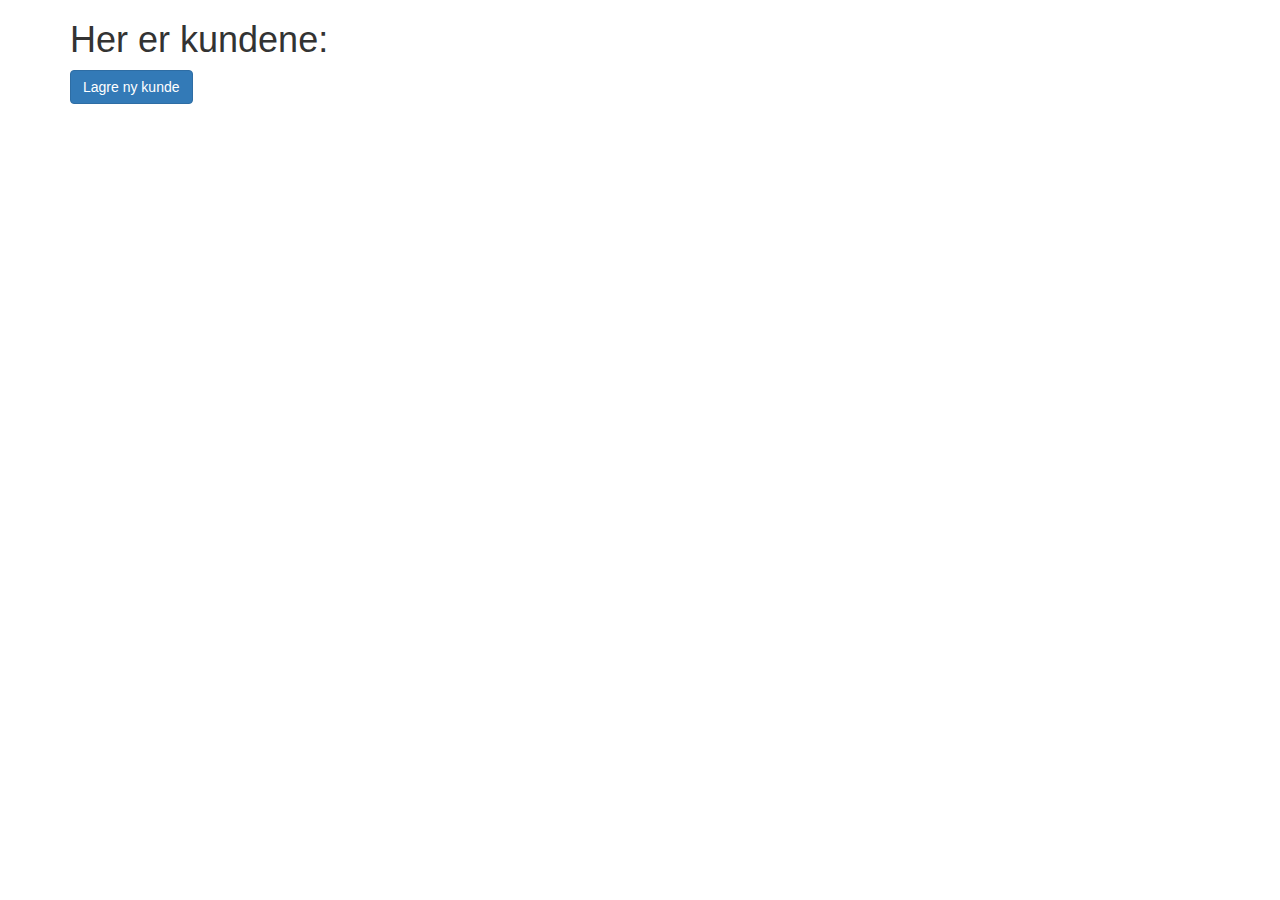
==== aksjehandel/wwwroot/index.html @ a2b2d799 "Oppstart" ====
﻿<!DOCTYPE html>
<html>
<head>
    <meta charset="utf-8" />
    <title></title>
    <script src="https://ajax.googleapis.com/ajax/libs/jquery/3.3.1/jquery.min.js"></script>
    <link rel="stylesheet" href="//netdna.bootstrapcdn.com/bootstrap/3.0.3/css/bootstrap.min.css">
    <script src="js/index.js"></script>    
</head>
<body>
    <div class="container">
        <h1>Her er kundene:</h1>
        <div id="kundene"></div>
        <a href="lagre.html" class="btn btn-primary">Lagre ny kunde</a>
    </div>
</body>
</html>
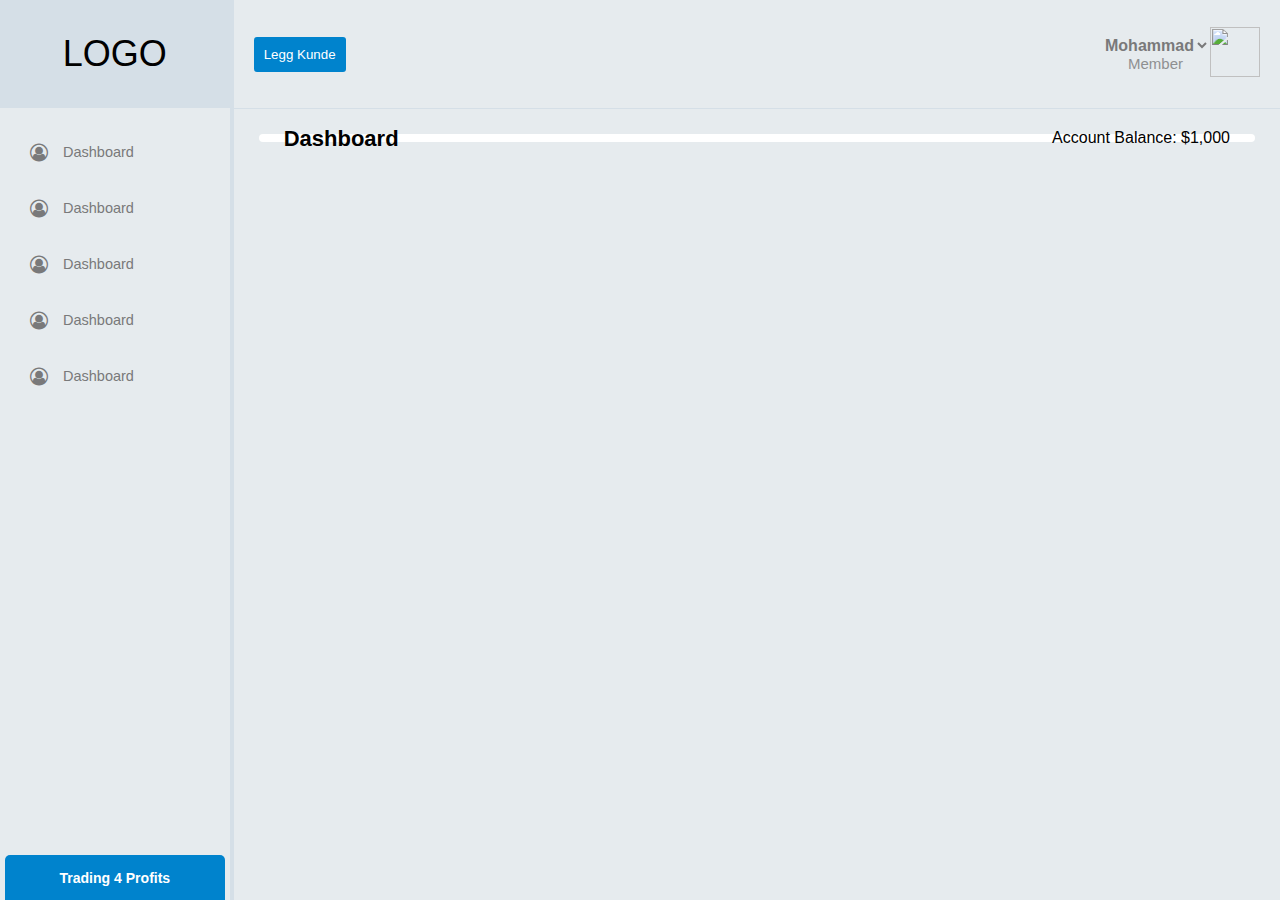
==== commit 8d79cd76: "Push" ====
--- a/aksjehandel/wwwroot/index.html
+++ b/aksjehandel/wwwroot/index.html
@@ -4,14 +4,102 @@
     <meta charset="utf-8" />
     <title></title>
     <script src="https://ajax.googleapis.com/ajax/libs/jquery/3.3.1/jquery.min.js"></script>
-    <link rel="stylesheet" href="//netdna.bootstrapcdn.com/bootstrap/3.0.3/css/bootstrap.min.css">
-    <script src="js/index.js"></script>    
+    <script src="js/index.js"></script>  
+    <link rel="stylesheet" href="css/main.css">
+    <link rel="stylesheet" href="https://cdnjs.cloudflare.com/ajax/libs/font-awesome/4.7.0/css/font-awesome.min.css">  
 </head>
 <body>
-    <div class="container">
-        <h1>Her er kundene:</h1>
-        <div id="kundene"></div>
-        <a href="lagre.html" class="btn btn-primary">Lagre ny kunde</a>
+    <div class="main-container">
+        <div class="container-nav">
+            <div class="nav-title">
+                <div class="nav-logo">
+                    <h2>LOGO</h2>
+                </div>
+            </div>
+            <div class="nav">
+                <div class="nav-item">
+                    <div class="icon">
+                        <i class="fa fa-user-circle-o" aria-hidden="true"></i>
+                    </div>
+                    <div class="txt">
+                        <span>Dashboard</span>
+                    </div>
+                </div>
+
+                <div class="nav-item">
+                    <div class="icon">
+                        <i class="fa fa-user-circle-o" aria-hidden="true"></i>
+                    </div>
+                    <div class="txt">
+                        <span>Dashboard</span>
+                    </div>
+                </div>
+                <div class="nav-item">
+                    <div class="icon">
+                        <i class="fa fa-user-circle-o" aria-hidden="true"></i>
+                    </div>
+                    <div class="txt">
+                        <span>Dashboard</span>
+                    </div>
+                </div>
+                <div class="nav-item">
+                    <div class="icon">
+                        <i class="fa fa-user-circle-o" aria-hidden="true"></i>
+                    </div>
+                    <div class="txt">
+                        <span>Dashboard</span>
+                    </div>
+                </div>
+                <div class="nav-item">
+                    <div class="icon">
+                        <i class="fa fa-user-circle-o" aria-hidden="true"></i>
+                    </div>
+                    <div class="txt">
+                        <span>Dashboard</span>
+                    </div>
+                </div>
+            </div>
+            <div class="nav-footer">
+                <div class="nav-footer-info">
+                    <h3>Trading 4 Profits</h3>
+                </div>
+            </div>
+        </div>
+
+        <div class="container-body">
+            <div class="body-header">
+                <div class="body-addkunde">
+                        <button class="">Legg Kunde</button>
+                </div>
+                <div class="body-person">
+                    <div class="info">
+                        <select id="name">
+                            <option>Mohammad</option>
+                        </select>
+                        <p id="role">
+                            Member
+                        </p>
+                    </div>
+                    <div class="image">
+                        <img src="images/pp.png" height="50px" width="50px;">
+                    </div>
+                </div>
+            </div>
+            <div class="body-cont">
+                <div class="body-dashboard">
+                    <div class="dashbord-txt">
+                        <h2>Dashboard</h2>
+                    </div>
+                    <div class="accountBalance">
+                        <h4>Account Balance: <span class="balance">$1,000</span></h4>
+                    </div>
+                </div>
+
+                <div class="body-coins">
+                    
+                </div>
+            </div>
+        </div>
     </div>
 </body>
 </html>
--- a/aksjehandel/wwwroot/css/main.css
+++ b/aksjehandel/wwwroot/css/main.css
@@ -0,0 +1,261 @@
+:root {
+    --primary: #01A3FF;
+    --secondary: #9568FF;
+    --primary-hover: #0083cd;
+    --primary-dark: #004267;
+    --background: #e6ebee;
+    --title: #d5dfe7;
+    --bottom-border: #d7e1e8;
+}
+* {
+    margin: 0px;
+    font-family: Arial, Helvetica, sans-serif;
+    font-weight: lighter;
+}
+
+body {
+    max-height: 100vh;
+    background-color: var(--background);
+}
+.container-nav {
+    width: 39vh;
+    display: flex;
+    flex-direction: column;
+    flex-basis: 18%;
+    height: 100vh;
+    border-right-style: solid;
+    border-width: 4px;
+    border-color: var(--title);
+    background-color: var(--title);
+}
+
+.nav-title {
+    height: 12vh;
+    background-color: var(--title);
+    display: flex;
+    justify-content: center;
+    align-items: center;
+    font-size: 24px;
+}
+
+.container-nav .nav {
+    display: flex;
+    flex-direction: column;
+    flex: 1 1 auto;
+    color: #79797a;
+    background-color: var(--background);
+}
+
+.nav .nav-item {
+    display: flex;
+    flex-direction: row;
+    margin: 35px 0 0 30px ;
+    transition: 0.2s;
+}
+
+.nav-item:hover {
+    color: var(--primary);
+    cursor: pointer;
+    transition: 0.2s;
+}
+
+.nav-item .icon {
+    padding-right: 15px;
+    font-size: 18px;
+}
+
+.nav-item span {
+    font-size: 14.5px;
+    font-weight: 500;
+}
+
+.nav-footer {
+    background-color: var(--background);
+}
+
+.nav-footer-info {
+    transition: 0.5s;
+    font-size: 12px;
+    display: flex;
+    justify-content: center;
+    align-items: center;
+    background-color: var(--primary-hover);
+    font-weight: 900;
+    color: white;
+    border-radius: 5px 5px 0 0;
+    height: 5vh;
+    margin: 0 5px 0 5px;
+}
+
+.nav-footer-info h3 {
+    padding: 10px;
+}
+
+.nav-footer-info:hover {
+    transition: 0.5s;
+    border-radius: 5px;
+    height: 10vh;
+    margin: 15px;
+}
+
+/*------------NAV END-----------*/
+
+/*-----------START BODY---------*/
+.main-container {
+    display: flex;
+    flex-direction: row;
+    max-height: 100vh;
+
+}
+.container-body {
+    display: flex;
+    flex-direction: column;
+    flex-basis: 82%;
+    height: 100vh;
+}
+
+.body-header {
+    display: flex;
+    justify-content: space-between;
+    border-bottom-style: solid;
+    border-color: var(--title);
+    border-width: 1px;
+    height: 12vh;
+    width: 100%;
+}
+
+.body-addkunde {
+    display: flex;
+    align-items: center;
+    margin-left: 20px;
+}
+
+.body-addkunde button {
+    background-color: var(--primary-hover);
+    color: white;
+    border-style: none;
+    border-radius: 3px;
+    padding: 10px;
+}
+
+.body-person {
+    display: flex;
+    flex-direction: row;
+    align-items: center;
+    margin: 20px;
+    text-align: center;
+}
+
+#name {
+    font-size: 16px;
+    font-weight: bold;
+    color: #79797a;
+    background-color: var(--background);
+    border: none;
+    outline: none;
+}
+
+#role {
+    color:#79797a;
+    opacity: 0.8;
+    font-size: 15px;
+}
+
+.image {
+    border-radius: 15px;
+}
+
+.body-dashboard {
+    display: flex;
+    align-items: center;
+    padding: 0 25px 0 25px;
+    color: black;
+    flex-basis: auto;
+    margin: 25px;
+    height: 10%;
+    border-radius: 0.625rem;;
+    background-color: #ffffff;
+    justify-content: space-between;
+}
+
+.body-cont {
+    overflow-y: scroll;
+}
+
+.body-dashboard h2 {
+    font-size: 1.375rem;
+    font-weight: 600;
+    line-height: 1.5;
+}
+
+.body-coins {
+    margin: 0px 0px 0px 25px;
+    display: flex;
+    flex-wrap: wrap;
+    flex-basis: 100%;
+}
+
+.coin-container {
+    margin: 0 20px 25px 0;
+    display: flex;
+    flex: 1 1 25%;
+    flex-direction: column;
+    align-items: center;
+    border-radius: 10px;
+    background-color: #ffffff;
+    padding: 30px;
+    font-size: 14px;
+}
+
+.coin-info {
+    display: flex;
+    flex-direction: column;
+
+}
+
+.cont p {
+    margin-top: 8px;
+}
+
+.coinImg {
+    height: 75px;
+    width: 75px;
+    border-radius: 100%;
+}
+
+
+
+.coin-infos .cont {
+    padding: 5px;
+    margin: 10px;
+}
+
+.coin-button {
+    display: flex;
+    flex-direction: row;
+    justify-content: center;
+}
+
+#purchase, #vMore {
+    font-size: 14px;
+    padding: 15px;
+    outline: none;
+    border: none;
+    margin: 1px;
+}
+
+#vMore {
+    background-color:var(--primary);
+    color: white;
+    border-top-left-radius: 5px;
+    border-bottom-left-radius: 5px;
+}
+
+#purchase {
+    background-color: green;
+    color: white;
+    border-top-right-radius: 5px;
+    border-bottom-right-radius: 5px;
+}
+
+/*------------END BODY----------*/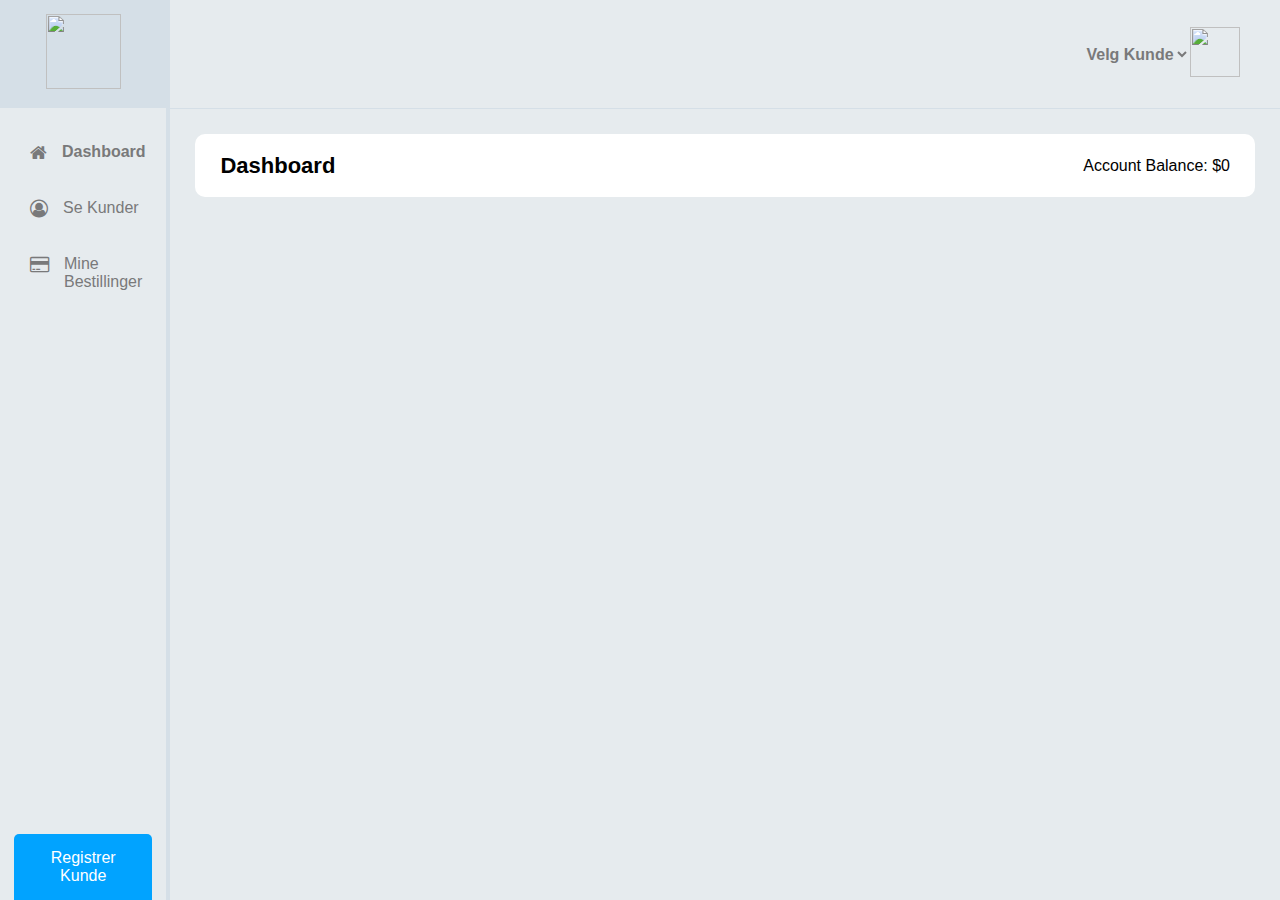
==== commit 8449b482: "ADMIN PANEL" ====
--- a/aksjehandel/wwwroot/index.html
+++ b/aksjehandel/wwwroot/index.html
@@ -3,8 +3,7 @@
 <head>
     <meta charset="utf-8" />
     <title></title>
-    <script src="https://ajax.googleapis.com/ajax/libs/jquery/3.3.1/jquery.min.js"></script>
-    <script src="js/index.js"></script>  
+    <meta name="viewport" content="width=device-width, initial-scale=1, minimum-scale=1" />
     <link rel="stylesheet" href="css/main.css">
     <link rel="stylesheet" href="https://cdnjs.cloudflare.com/ajax/libs/font-awesome/4.7.0/css/font-awesome.min.css">  
 </head>
@@ -13,16 +12,16 @@
         <div class="container-nav">
             <div class="nav-title">
                 <div class="nav-logo">
-                    <h2>LOGO</h2>
+                    <img src="images/logo.png" height="75px" width="75px">
                 </div>
             </div>
             <div class="nav">
                 <div class="nav-item">
                     <div class="icon">
-                        <i class="fa fa-user-circle-o" aria-hidden="true"></i>
+                        <i class="fa fa-home" aria-hidden="true"></i>
                     </div>
                     <div class="txt">
-                        <span>Dashboard</span>
+                        <a href="#" class="active">Dashboard</a>
                     </div>
                 </div>
 
@@ -31,53 +30,44 @@
                         <i class="fa fa-user-circle-o" aria-hidden="true"></i>
                     </div>
                     <div class="txt">
-                        <span>Dashboard</span>
+                        <a href="kunder.html">Se Kunder</a>
                     </div>
                 </div>
                 <div class="nav-item">
                     <div class="icon">
-                        <i class="fa fa-user-circle-o" aria-hidden="true"></i>
+                        <i class="fa fa-credit-card" aria-hidden="true"></i>
                     </div>
                     <div class="txt">
-                        <span>Dashboard</span>
+                        <a href="bestillinger.html">Mine Bestillinger</a>
                     </div>
                 </div>
-                <div class="nav-item">
+                <div class="nav-item" id="admins">
                     <div class="icon">
-                        <i class="fa fa-user-circle-o" aria-hidden="true"></i>
+                        <i class="fa fa-times" aria-hidden="true"></i>
                     </div>
                     <div class="txt">
-                        <span>Dashboard</span>
-                    </div>
-                </div>
-                <div class="nav-item">
-                    <div class="icon">
-                        <i class="fa fa-user-circle-o" aria-hidden="true"></i>
-                    </div>
-                    <div class="txt">
-                        <span>Dashboard</span>
+                        <a href="admin.html">Admin Panel</a>
                     </div>
                 </div>
             </div>
             <div class="nav-footer">
-                <div class="nav-footer-info">
-                    <h3>Trading 4 Profits</h3>
-                </div>
+                <a href="registrerKunde.html">Registrer Kunde</a>
             </div>
         </div>
 
         <div class="container-body">
             <div class="body-header">
-                <div class="body-addkunde">
-                        <button class="">Legg Kunde</button>
-                </div>
                 <div class="body-person">
                     <div class="info">
                         <select id="name">
-                            <option>Mohammad</option>
+                            <option selected disabled value="">Velg Kunde</option>
                         </select>
+                
                         <p id="role">
-                            Member
+                            
+                        </p>
+                        <p id="profil">
+                            
                         </p>
                     </div>
                     <div class="image">
@@ -91,15 +81,19 @@
                         <h2>Dashboard</h2>
                     </div>
                     <div class="accountBalance">
-                        <h4>Account Balance: <span class="balance">$1,000</span></h4>
+                        <h4>Account Balance: $<span class="balance">0</span></h4>
                     </div>
                 </div>
 
                 <div class="body-coins">
-                    
+
                 </div>
             </div>
         </div>
     </div>
+
+    <script src="https://ajax.googleapis.com/ajax/libs/jquery/3.3.1/jquery.min.js"></script>
+    <script src="js/index.js"></script>  
+    <script src="js/select.js"></script>  
 </body>
 </html>
--- a/aksjehandel/wwwroot/css/main.css
+++ b/aksjehandel/wwwroot/css/main.css
@@ -18,10 +18,9 @@
     background-color: var(--background);
 }
 .container-nav {
-    width: 39vh;
+    flex-basis: 15%;
     display: flex;
     flex-direction: column;
-    flex-basis: 18%;
     height: 100vh;
     border-right-style: solid;
     border-width: 4px;
@@ -71,31 +70,24 @@
 
 .nav-footer {
     background-color: var(--background);
-}
-
-.nav-footer-info {
-    transition: 0.5s;
-    font-size: 12px;
-    display: flex;
-    justify-content: center;
-    align-items: center;
-    background-color: var(--primary-hover);
-    font-weight: 900;
+    display: flex;
+    justify-content: center;
+}
+
+.nav-footer a {
+    text-decoration: none;
     color: white;
-    border-radius: 5px 5px 0 0;
-    height: 5vh;
-    margin: 0 5px 0 5px;
-}
-
-.nav-footer-info h3 {
-    padding: 10px;
-}
-
-.nav-footer-info:hover {
-    transition: 0.5s;
-    border-radius: 5px;
-    height: 10vh;
-    margin: 15px;
+    padding: 15px;
+    background-color: var(--primary);
+    border-top-right-radius: 5px;
+    border-top-left-radius: 5px;
+    text-align: center;
+    width: 65%;
+}
+
+.nav-footer a:hover {
+    opacity: .9;
+    cursor: pointer;
 }
 
 /*------------NAV END-----------*/
@@ -110,13 +102,13 @@
 .container-body {
     display: flex;
     flex-direction: column;
-    flex-basis: 82%;
+    flex-basis: 100%;
     height: 100vh;
 }
 
 .body-header {
     display: flex;
-    justify-content: space-between;
+    justify-content: flex-end;
     border-bottom-style: solid;
     border-color: var(--title);
     border-width: 1px;
@@ -142,7 +134,7 @@
     display: flex;
     flex-direction: row;
     align-items: center;
-    margin: 20px;
+    margin: 20px 40px 20px 20px;
     text-align: center;
 }
 
@@ -157,9 +149,22 @@
 
 #role {
     color:#79797a;
-    opacity: 0.8;
+    opacity: 0.9;
     font-size: 15px;
 }
+
+#profil a {
+    color:#79797a;
+    text-decoration: none;
+    opacity: 0.7;
+    font-size: 12px;
+    text-decoration: underline;
+}
+
+#profil a:hover {
+    cursor: pointer;
+}
+
 
 .image {
     border-radius: 15px;
@@ -172,7 +177,7 @@
     color: black;
     flex-basis: auto;
     margin: 25px;
-    height: 10%;
+    min-height: 7vh;
     border-radius: 0.625rem;;
     background-color: #ffffff;
     justify-content: space-between;
@@ -189,8 +194,9 @@
 }
 
 .body-coins {
-    margin: 0px 0px 0px 25px;
-    display: flex;
+    margin: 0px 10px 0px 25px;
+    display: flex;
+    flex-direction: row;
     flex-wrap: wrap;
     flex-basis: 100%;
 }
@@ -210,7 +216,10 @@
 .coin-info {
     display: flex;
     flex-direction: column;
-
+    flex-basis: 50%;
+    align-items: center;
+    justify-content: space-between;
+    flex: 1;
 }
 
 .cont p {
@@ -218,22 +227,16 @@
 }
 
 .coinImg {
-    height: 75px;
-    width: 75px;
-    border-radius: 100%;
-}
-
-
+    width: 30%;
+    height: 35px;
+}
 
 .coin-infos .cont {
     padding: 5px;
-    margin: 10px;
-}
-
-.coin-button {
-    display: flex;
-    flex-direction: row;
-    justify-content: center;
+    text-align: center;
+    display: flex;
+    flex-direction: column;
+    flex: 1;
 }
 
 #purchase, #vMore {
@@ -241,21 +244,692 @@
     padding: 15px;
     outline: none;
     border: none;
-    margin: 1px;
+}
+
+.coin-button {
+    display: flex;
+    justify-content: center;
+    width: 100%;
+}
+
+.button-vMore {
+    display: flex;
+    
 }
 
 #vMore {
     background-color:var(--primary);
     color: white;
+    border-radius: 5px;
+    flex: 1;
+}
+
+#vMore:hover {
+    cursor: pointer;
+    background-color: var(--primary-hover);
+}
+
+/*------------END BODY----------*/
+
+.status-info {
+    display: flex;
+    flex-direction: row;
+    flex-wrap: wrap;
+    flex: 1;
+    min-height: 0vh;
+}
+
+.status-coin {
+    display: flex;
+    flex-wrap: wrap;
+    flex-direction: column;
+    margin-bottom: 10px;
+    flex: 1;
+    border-radius: 10px;
+    background-color: white;
+    justify-content: center;
+    padding: 0px 0 0 15px;
+    min-height: 7vh;
+}
+
+.status-coin:nth-child(odd) {
+    background-color: var(--primary);
+    color: white;
+}
+
+.status-coin:nth-child(even) {
+    margin-left: 20px;
+    margin-right: 20px;
+}
+
+.status-coin:nth-child(odd):hover {
+    opacity: .8;
+    cursor: pointer;
+}
+
+.status-coin:hover {
+    opacity: .9;
+    cursor: pointer;
+}
+
+.status-coin p {
+    font-size: 9px;
+    opacity: .8;
+}
+
+.status-coin-info {
+    display: flex;
+    flex-direction: row;
+    min-height: 45vh;
+    margin-top: 20px;
+    flex-basis: 100%;
+}
+
+.chart {
+    margin-left: 10px;
+    display: flex;
+    flex-direction: column;
+    justify-content: center;
+    flex-wrap: wrap;
+    border-radius: 10px;
+    background-color: white;
+    flex: 1;
+}
+
+.chart1 {
+    margin: 10px;
+}
+
+.chartTxt {
+    margin: 10px;
+    margin-left: 60px;
+    margin-right: 35px;
+    border-bottom-style: solid;
+    border-width: 1px;
+
+}
+
+.db-info {
+    flex:1;
+    display: flex;
+    flex-direction: column;
+    margin-right: 10px;
+    border-radius: 10px;
+    background-color: white;
+}
+
+.db-header-coin {
+    display: flex;  
+    align-items: center;
+    margin: 20px 20px 20px 40px;
+}
+
+.db-header-coin h3 {
+    font-weight: 700;
+}
+
+.db-header-coin img {
+    margin-right: 20px;
+}
+
+.db-info .converter {
+    margin: 20px;
+    display: flex;
+    justify-content: center;
+}
+
+.db-info input[type="number"] {
+    padding: 5px;
+    border: none;
+    outline: none;
+
+}
+
+.db-info input[type="number"]:last-child {
+    background-color: var(--background)
+}
+
+.converter-cont {
+    box-sizing: border-box;
+    margin: 0px 0px 16px;
+    border: 1px solid var(--border-color);
+    border-radius: 16px;
+    flex: 1;
+}
+
+.firstInp {
+    margin: 0px;
+    box-sizing: border-box;
+    position: relative;
+    border-radius: 16px;
+    display: flex;
+    flex-direction: row;
+    overflow: hidden;
+    border: 1px solid rgb(239, 242, 245);
+}
+
+.inpCont {
+    box-sizing: border-box;
+    margin: 0px;
+    display: flex;
+    flex: 1 1 0%;
+    flex-direction: row;
+    padding: 20px 24px;
+    background-color: rgb(255, 255, 255);
+    -webkit-box-align: center;
+    align-items: center;
+}
+
+.db-info-coin {
+    border-width: 1px;
+    display: flex;
+    align-items: center;
+    margin: 10px;
+}
+
+.db-info-about {
+    flex: 1;
+    height: 5vh;
+    display: flex;
+    flex-direction: column;
+    align-items: flex-end;
+    justify-content: center;
+}
+
+.db-info-about:nth-child(even) {
+    margin: 10px;
+    border-right-style: solid;
+    border-left-style: solid;
+    border-width: 1px;
+}
+
+.db-info-about:last-child {
+    margin: 10px;
+    border-right-style: solid;
+    border-width: 1px;
+}
+
+.db-info-about p {
+    padding-right: 20px;
+}
+
+.db-info-about p:nth-child(even) {
+    margin-bottom: 5px;
+    margin-top: 5px;
+}
+/*----CURRENCY CONVERTER----*/
+.currencyImg {
+    height: 32px;
+    width: 32px;
+    border-radius: 16px;
+    margin-inline-end: 12px;
+}
+
+.currencyImg:first-child {
+    border-radius: 0px;
+}
+
+.inpCryptoText {
+    box-sizing: border-box;
+    margin: 0px;
+}
+
+.inpCryptoCont {
+    box-sizing: border-box;
+    margin: 0px;
+    display: flex;
+    flex: 1 1 0%;
+    flex-direction: row;
+    -webkit-box-align: center;
+    align-items: center;
+    -webkit-box-pack: end;
+    justify-content: flex-end;
+    color: rgb(34, 37, 49);
+}
+
+.inpCrypto {
+    padding: 10px 0px;
+    background: transparent;
+    caret-color: rgb(56, 97, 251);
+    border: none;
+    font-size: 12px;
+    text-align: end;
+    outline: none;
+    appearance: none;
+    color: rgb(34, 37, 49);
+    font-weight: 700;
+    font-family: Inter, sans-serif;
+    width: 100%;
+}
+
+.secondInp {
+    box-sizing: border-box;
+    margin: 0px;
+    display: flex;
+    flex: 1 1 0%;
+    flex-direction: row;
+    padding: 20px 24px;
+    background-color: rgb(248, 250, 253);
+    -webkit-box-align: center;
+    align-items: center;
+}
+
+.firstInp > img {
+    cursor: pointer;
+    position: absolute;
+    left: 50%;
+    top: 50%;
+    transform: translate(-50%, -50%);
+}
+
+.POSot {
+    font-size: 11px;
+}
+.converter-item-name {
+    font-weight: 600;
+    font-size: 12px;
+}
+
+.status-coin h3 {
+    font-size: 16px;
+}
+
+.db-info-about .pTitle {
+    font-size: 14px;
+}
+
+.db-info-about .pValue {
+    font-size: 13px;
+}
+
+
+.db-info-about .pPercent {
+    font-size: 11px;
+}
+
+
+/*Registrer form*/
+.registrerForm {
+    margin: 25px;
+    border-radius: 10px;
+    display: flex;
+    height: 70vh;
+    background-color: white;
+    justify-content: center;
+    align-items: center;
+}
+
+.form div {
+    display: flex;
+    margin: 0 0 5px 0px;
+    flex: 1;
+}
+
+.form {
+    margin-top: 10px;
+}
+
+#name {
+    text-align: center;
+}
+
+.form .icon {
+    font-size: 18px;
+    background-color: var(--primary);
+    padding: 10px;
+    color: white;
+    display: flex;
+    justify-content: center;
+    align-items: center;
     border-top-left-radius: 5px;
     border-bottom-left-radius: 5px;
 }
 
-#purchase {
-    background-color: green;
+.iconRadio {
+    border-style: solid;
     color: white;
+    border-radius: 5px;
+    justify-content: space-between;
+    background-color: var(--primary);
+    padding: 15px;
+    font-size: 14px;
+}
+
+.form div input[type="text"], .form div input[type="number"], .form div input[type="submit"], .form div select {
+    padding: 10px;
+    border: none;
+    border-bottom-style: solid;
+    border-top-style: solid;
+    border-right-style: solid;
+    outline: none;
+    border-width: 1px;
+    border-radius: 0 3px 3px 0px;
+    border-color: var(--primary);
+    flex: 1;
+}
+
+.form div input[type="submit"] {
+    background-color: var(--primary);
+    border-radius: 5px;
+    color: white;
+}
+
+.cont-purchase {
+    margin: 20px;
+    border-radius: 10px;
+    min-height: 10vh;
+    display: flex;
+    flex-direction: row;
+    justify-content: center;
+}
+
+.cont-purchase #formPurchase {
+    display: flex;
+    align-items: center;
+    border-color: black;
+    flex-basis: 75%;
+}
+
+.cont-purchase #formPurchase div {
+    display: flex;
+    align-items: center;
+}
+
+#formPurchase div:nth-child(even) {
+    flex-basis: 50%;
+    border-top-style: solid;
+    border-bottom-style: solid;
+    border-width: 1px;
+    border-color: var(--title);
+}
+
+#formPurchase div:first-child {
+    flex-basis: 25%;
+    border-top-style: solid;
+    border-bottom-style: solid;
+    border-left-style: solid;
+    border-width: 1px;
+    border-top-left-radius: 6px;
+    border-bottom-left-radius: 6px;
+    border-color: var(--title);
+}
+
+#formPurchase div:last-child {
+    flex-basis: 25%;
+    border-top-style: solid;
+    border-bottom-style: solid;
+    border-right-style: solid;
+    border-width: 1px;
+    border-top-right-radius: 6px;
+    border-bottom-right-radius: 6px;
+    border-color: var(--title);
+}
+
+#formPurchase label {
+    background-color: var(--primary);
+    color: white;
+    border: none;
+    padding: 30px 60px 27px 60px;
+    border-top-left-radius: 5px;
+    border-bottom-left-radius: 5px;
+    text-align: center;
+    flex: 1;
+}
+
+#formPurchase input[type="submit"] {
+    background-color: var(--primary);
+    color: white;
+    border: none;
+    padding: 30px 60px 30px 60px;
     border-top-right-radius: 5px;
     border-bottom-right-radius: 5px;
-}
-
-/*------------END BODY----------*/+    flex: 1;
+}
+
+#formPurchase input[type="submit"]:hover {
+    background-color: var(--primary-hover);
+    cursor: pointer;
+}
+
+#formPurchase input[type="number"] {
+    padding: 31px 15px 30px 60px;
+    background-color: white;
+    border-color: var(--primary);
+    text-align: right;
+    flex: 1;
+    font-weight: 700;
+    font-size: 12px;
+}
+
+#formPurchase input[type="number"]::-webkit-inner-spin-button,
+#formPurchase input[type="number"]::-webkit-inner-spin-button {
+    -webkit-appearance: none;
+}
+
+.txt a {
+    text-decoration: none;
+    color: #79797a;
+}
+
+.txt a:hover {
+    color: var(--primary);
+}
+
+.active {
+    font-weight: 550;
+}
+
+.kunderTabell  {
+    display: flex;
+    flex: 1;
+    flex-direction: row;
+    min-height: 70vh;
+    border-radius: 10px;
+    background-color: white;
+    justify-content: center;
+    align-items: center;
+    margin: 0 12.5px 0 0;
+}
+
+.tableKunder {
+    border-radius: 5px;
+    font-size: 13px;
+    font-weight: normal;
+    border: none;
+    border-collapse: collapse;
+    max-width: 100%;
+    white-space: nowrap;
+    background-color: white;
+    margin: 25px;
+}
+
+.tableKunder td, .tableKunder th {
+    text-align: center;
+    padding: 15px;
+    border-style: solid;
+}
+
+.tableKunder td {
+    border-style: solid;
+    border-width: 1px;
+    border-color: #f8f8f8;
+    font-size: 12px;
+}
+
+.tableKunder tr:nth-child(even) {
+    background: #F8F8F8;
+}
+
+.tableKunder tr:nth-child(even) td, .tableKunder tr:nth-child(odd) th {
+    background: #F8F8F8;
+    border-style: solid;
+    border-width: 1px;
+    border-color: white;
+    
+}
+
+.bestillingTabell  {
+    display: flex;
+    flex: 1;
+    flex-direction: row;
+    min-height: 70vh;
+    border-radius: 10px;
+    background-color: white;
+    justify-content: center;
+    align-items: center;
+    margin: 0 12.5px 0 0;
+}
+
+.bestillingTabellen  {
+    display: flex;
+    flex: 1;
+    flex-direction: row;
+    min-height: 70vh;
+    border-radius: 10px;
+    background-color: white;
+    justify-content: center;
+    align-items: center;
+    margin: 25px;
+}
+
+.kunderTabellen  {
+    display: flex;
+    flex: 1;
+    flex-direction: row;
+    min-height: 70vh;
+    border-radius: 10px;
+    background-color: white;
+    justify-content: center;
+    align-items: center;
+    margin: 25px;
+}
+
+.tableBest {
+    border-radius: 5px;
+    font-size: 13px;
+    font-weight: normal;
+    border: none;
+    border-collapse: collapse;
+    max-width: 100%;
+    white-space: nowrap;
+    background-color: white;
+    margin: 25px;
+}
+
+.tableBest td, .tableBest th {
+    text-align: center;
+    padding: 15px;
+    border-style: solid;
+}
+
+.tableBest td {
+    border-style: solid;
+    border-width: 1px;
+    border-color: #f8f8f8;
+    font-size: 12px;
+}
+
+.tableBest tr:nth-child(even) {
+    background: #F8F8F8;
+}
+
+.tableBest tr:nth-child(even) td, .tableBest tr:nth-child(odd) th {
+    background: #F8F8F8;
+    border-style: solid;
+    border-width: 1px;
+    border-color: white;
+    
+}
+
+#selg {
+    border: none;
+    padding: 5px 10px 5px 10px;
+    background: orangered;
+    border-radius: 5px;
+    border: none;
+    width: 110px;
+    height: 40px;
+    box-shadow: 1px 1px 3px rgba(0,0,0,0.15);
+    background: #e62222;
+    color: white;
+    transition: .5s;
+}
+
+#selg:hover {
+    cursor: pointer;
+    background: #ff3636;
+    transition: .5s;
+}
+
+.tableWrapper {
+    display: flex;
+    flex-wrap: wrap;
+    margin: 25px;
+    min-height: auto;
+}
+
+
+@media only screen and (max-width: 1160px) {
+    .status-coin h3 {
+        font-size: 12px;
+    }
+
+    .nav {
+        display: flex;
+        align-items: center;
+    }
+
+    .nav .nav-item {
+        display: flex;
+        flex-direction: column;
+        justify-content: center;
+        margin: 35px 0 0 0px ;
+        font-size: 12px;
+        transition: 0.2s;
+    }
+    
+    .nav-item:hover {
+        color: var(--primary);
+        cursor: pointer;
+        transition: 0.2s;
+    }
+
+    .icon {
+        display: flex;
+        justify-content: center;
+        padding-left: 15px;
+        margin: 5px;
+    }
+}
+
+@media screen and (max-width: 750px) {
+    .body-coins {
+        flex-direction: column;
+    }
+}
+
+@media screen and (max-width: 580px ) {
+    .body-coins {
+        flex-direction: column;
+    }
+    .coin-button {
+        flex-direction: column;
+    }
+
+    .coin-button #purchase {
+        border-top-left-radius: 5px;
+        border-bottom-left-radius: 5px;
+        width: 100%;
+    }
+
+    .coin-button #vMore {
+        border-top-right-radius: 5px;
+        border-bottom-right-radius: 5px;
+        width: 100%;
+    }
+
+    .body-dashboard {
+        flex-direction: column;
+        justify-content: center;
+    }
+}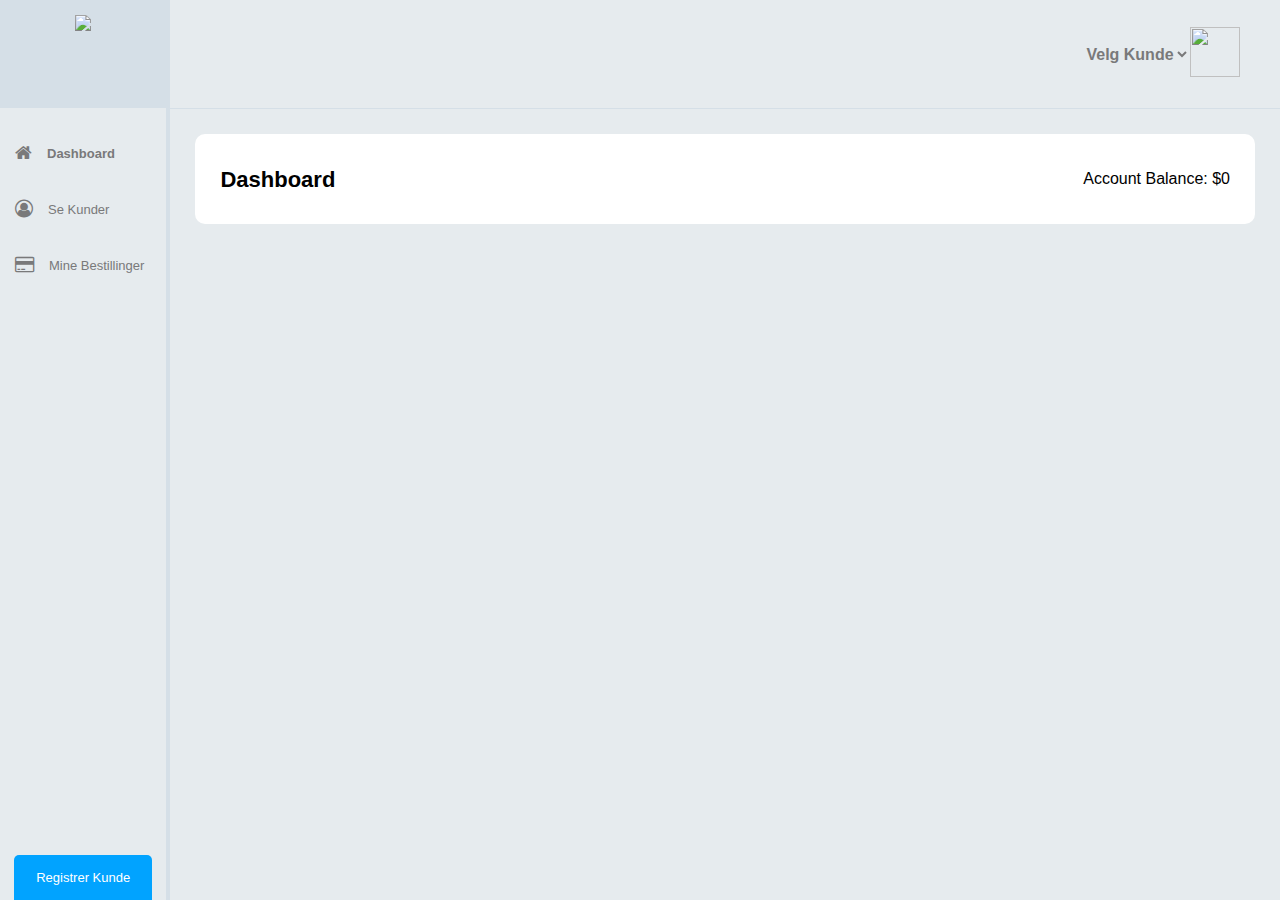
==== commit 04e8d2af: "test" ====
--- a/aksjehandel/wwwroot/index.html
+++ b/aksjehandel/wwwroot/index.html
@@ -12,7 +12,7 @@
         <div class="container-nav">
             <div class="nav-title">
                 <div class="nav-logo">
-                    <img src="images/logo.png" height="75px" width="75px">
+                    <img src="images/logo.png">
                 </div>
             </div>
             <div class="nav">
--- a/aksjehandel/wwwroot/css/main.css
+++ b/aksjehandel/wwwroot/css/main.css
@@ -26,6 +26,16 @@
     border-width: 4px;
     border-color: var(--title);
     background-color: var(--title);
+}
+
+.nav-logo {
+    height: 10vh;
+
+}
+
+.nav-logo img {
+    max-width: 100%;
+    max-height: 100%;
 }
 
 .nav-title {
@@ -177,7 +187,7 @@
     color: black;
     flex-basis: auto;
     margin: 25px;
-    min-height: 7vh;
+    min-height: 10vh;
     border-radius: 0.625rem;;
     background-color: #ffffff;
     justify-content: space-between;
@@ -338,15 +348,6 @@
 
 .chart1 {
     margin: 10px;
-}
-
-.chartTxt {
-    margin: 10px;
-    margin-left: 60px;
-    margin-right: 35px;
-    border-bottom-style: solid;
-    border-width: 1px;
-
 }
 
 .db-info {
@@ -721,14 +722,14 @@
 
 .kunderTabell  {
     display: flex;
-    flex: 1;
     flex-direction: row;
     min-height: 70vh;
     border-radius: 10px;
     background-color: white;
     justify-content: center;
-    align-items: center;
-    margin: 0 12.5px 0 0;
+    flex: 1;
+    align-items: center;
+    margin: 25px;
 }
 
 .tableKunder {
@@ -770,14 +771,14 @@
 
 .bestillingTabell  {
     display: flex;
-    flex: 1;
     flex-direction: row;
     min-height: 70vh;
     border-radius: 10px;
     background-color: white;
     justify-content: center;
     align-items: center;
-    margin: 0 12.5px 0 0;
+    flex: 1;
+    margin: 25px;
 }
 
 .bestillingTabellen  {
@@ -864,11 +865,29 @@
 .tableWrapper {
     display: flex;
     flex-wrap: wrap;
-    margin: 25px;
     min-height: auto;
 }
 
 
+@media only screen and (max-width: 1400px) {
+    .nav {
+        display: flex;
+        flex-direction: row;
+    }
+    .nav .nav-item {
+        display: flex;
+        flex-direction: row;
+        align-items: center;
+        margin: 35px 0 0 0px ;
+        font-size: 13px;
+        transition: 0.2s;
+        margin-left: 15px;
+    }
+
+    .nav-footer a {
+        font-size: 13px;
+    }
+}
 @media only screen and (max-width: 1160px) {
     .status-coin h3 {
         font-size: 12px;
@@ -900,11 +919,21 @@
         padding-left: 15px;
         margin: 5px;
     }
+
+    .nav-footer a {
+        font-size: 11px;
+    }
 }
 
 @media screen and (max-width: 750px) {
     .body-coins {
         flex-direction: column;
+    }
+}
+
+@media screen and (max-width: 750px) {
+    .nav .nav-item {
+        font-size: 10px;
     }
 }
 
